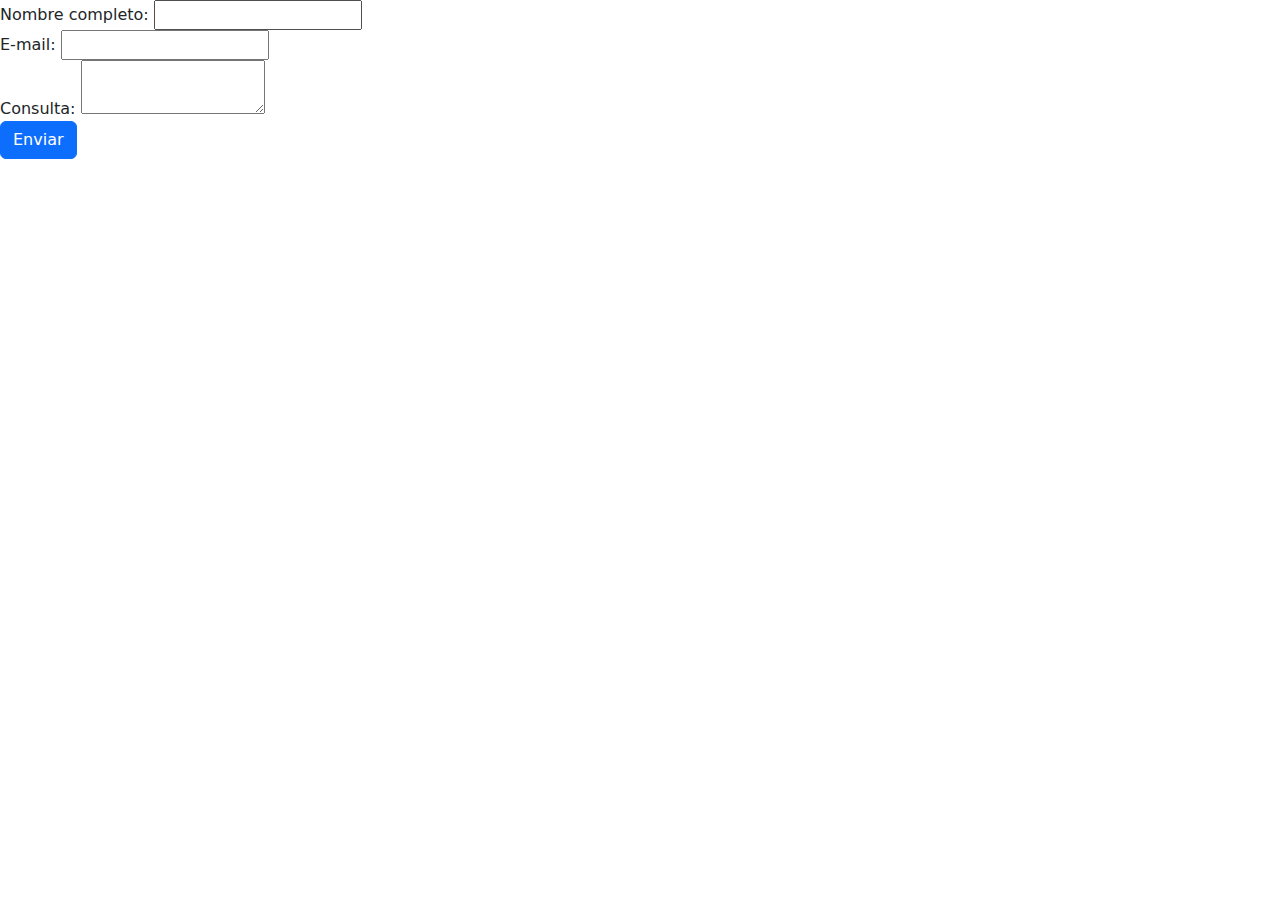
==== HTML/contacto.html @ dea4320c "Inicio proyecto" ====
<!DOCTYPE html>
<html lang="en">
<head>
    <meta charset="UTF-8">
    <meta name="viewport" content="width=device-width, initial-scale=1.0">
    <title>Document</title>
        <!-- Bootstrap CSS -->
        <link href="https://cdn.jsdelivr.net/npm/bootstrap@5.3.3/dist/css/bootstrap.min.css" rel="stylesheet" integrity="sha384-QWTKZyjpPEjISv5WaRU9OFeRpok6YctnYmDr5pNlyT2bRjXh0JMhjY6hW+ALEwIH" crossorigin="anonymous">
    
        <!-- Estilos personalizados -->
        <link rel="stylesheet" href="../css/styles.css">
</head>
<body>
        <!-- Contenedor para cargar el navbar dinámicamente -->
        <div id="navbar"></div>


        <div class="form-container">
            <form action="https://formspree.io/f/xjkbnooa" method="POST">
                <div class="form-group">
                    <label>
                        Nombre completo:
                        <input type="text" name="nombre" required>
                    </label>
                </div>
                <div class="form-group">
                    <label>
                        E-mail:
                        <input type="email" name="email" required>
                    </label>
                </div>
                <div class="form-group">
                    <label>
                        Consulta:
                        <textarea name="message" required></textarea>
                    </label>
                </div>
                <button type="submit" class="btn btn-primary">Enviar</button>
            </form>
        </div>


        <div id="footer"></div>

            <!-- Scripts -->
    <script src="../js/loadComponents.js"></script> <!-- Cargar componentes dinámicamente -->
    <script src="https://cdn.jsdelivr.net/npm/bootstrap@5.3.3/dist/js/bootstrap.bundle.min.js" integrity="sha384-YvpcrYf0tY3lHB60NNkmXc5s9fDVZLESaAA55NDzOxhy9GkcIdslK1eN7N6jIeHz" crossorigin="anonymous"></script>
    


    
</body>
</html>
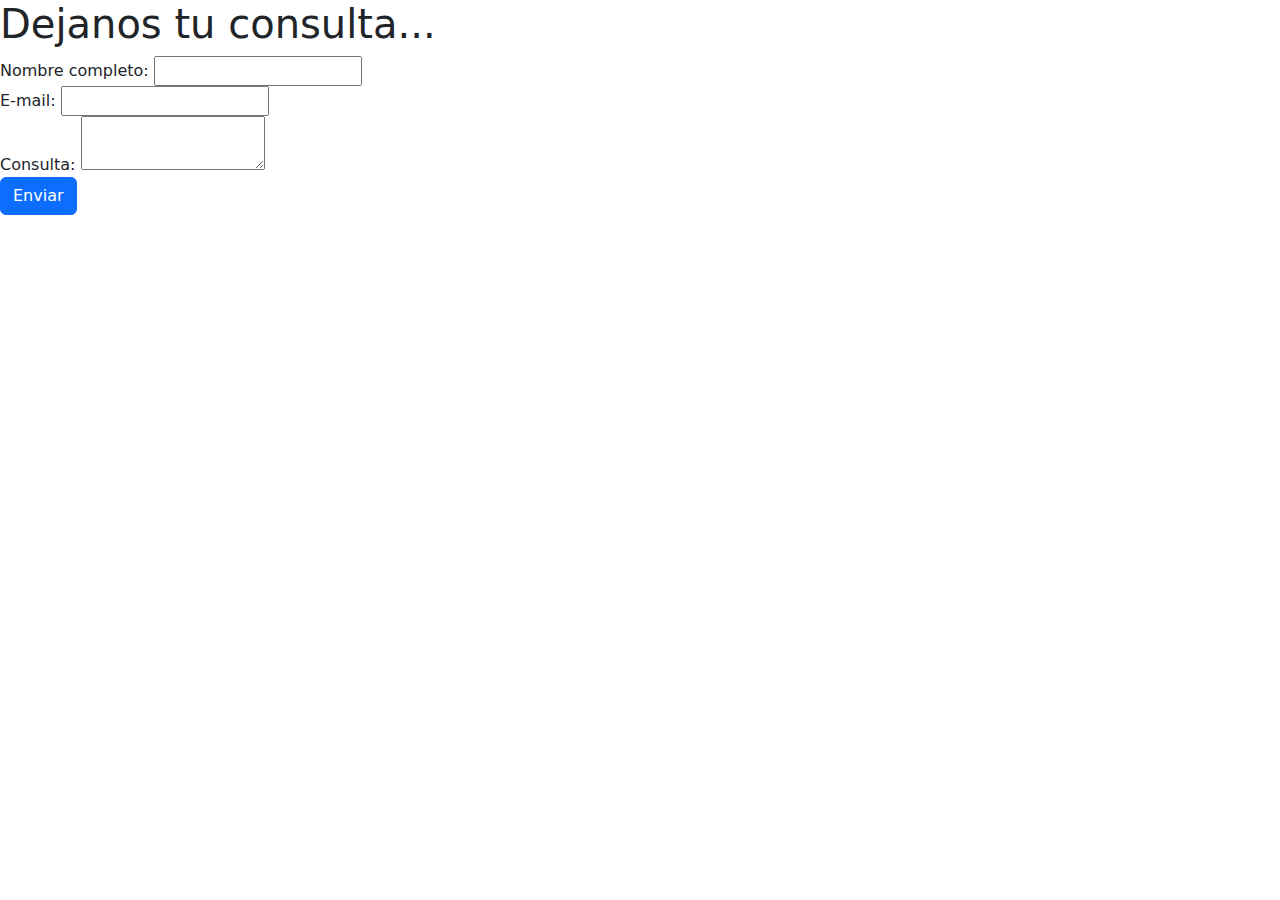
==== commit 6bbc7a33: "avance seccion contacto" ====
--- a/HTML/contacto.html
+++ b/HTML/contacto.html
@@ -14,7 +14,7 @@
         <!-- Contenedor para cargar el navbar dinámicamente -->
         <div id="navbar"></div>
 
-
+        <h1 class="tituloH1">Dejanos tu consulta...</h1>
         <div class="form-container">
             <form action="https://formspree.io/f/xjkbnooa" method="POST">
                 <div class="form-group">
